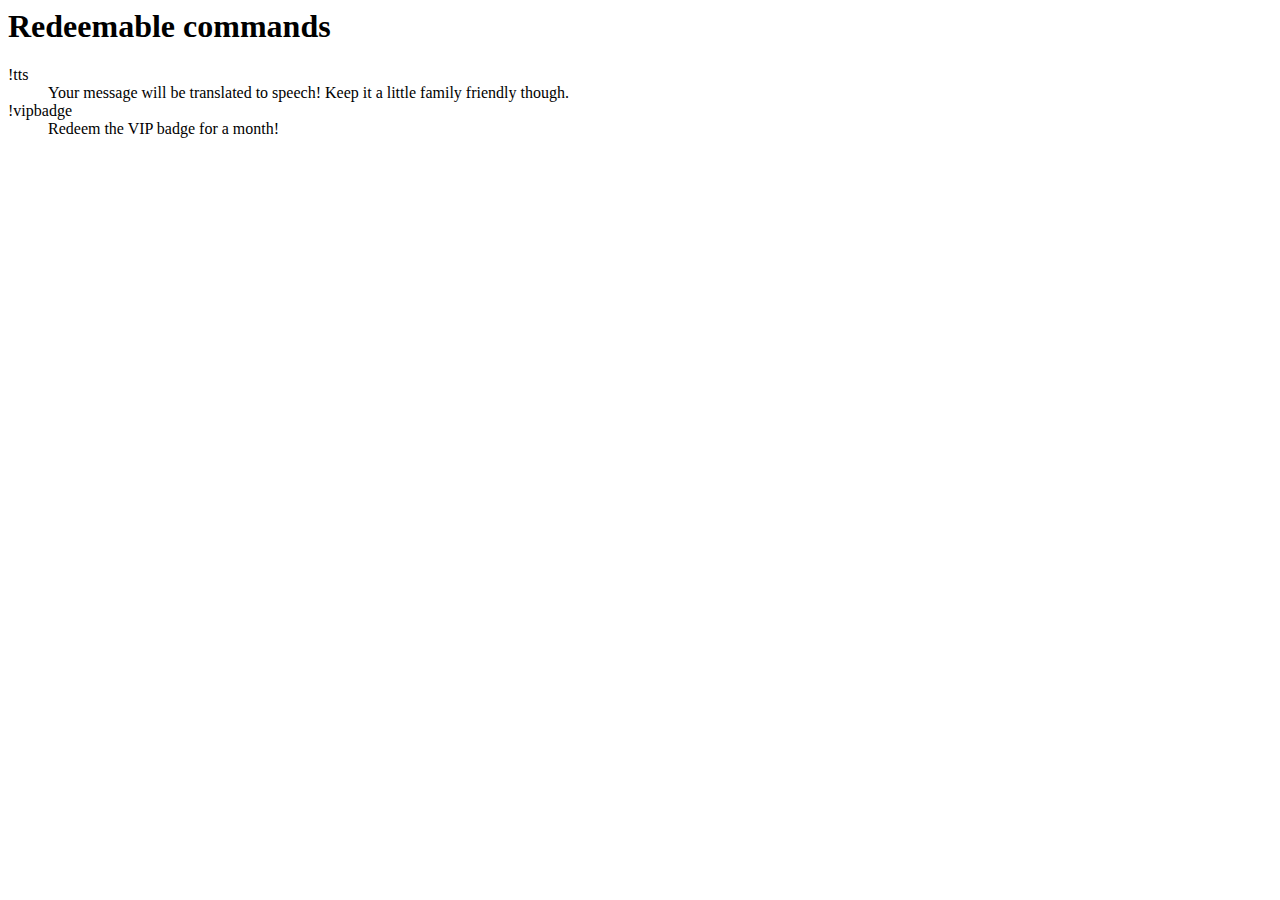
==== giftsubs/index.html @ d7fcc46a "Create gift sub page" ====
<html>
  <head>
    <title>CaveMobster - Gift subs commands</title>
  </head>
  <body>
    <h1>Redeemable commands</h1>
    <dl>
      <dt>!tts <message></dt>
      <dd>
        Your message will be translated to speech! Keep it a little family friendly though.
      </dd>
      <dt>!vipbadge</dt>
      <dd>
        Redeem the VIP badge for a month!
      </dd>
    </dl>
  </body>
</html>
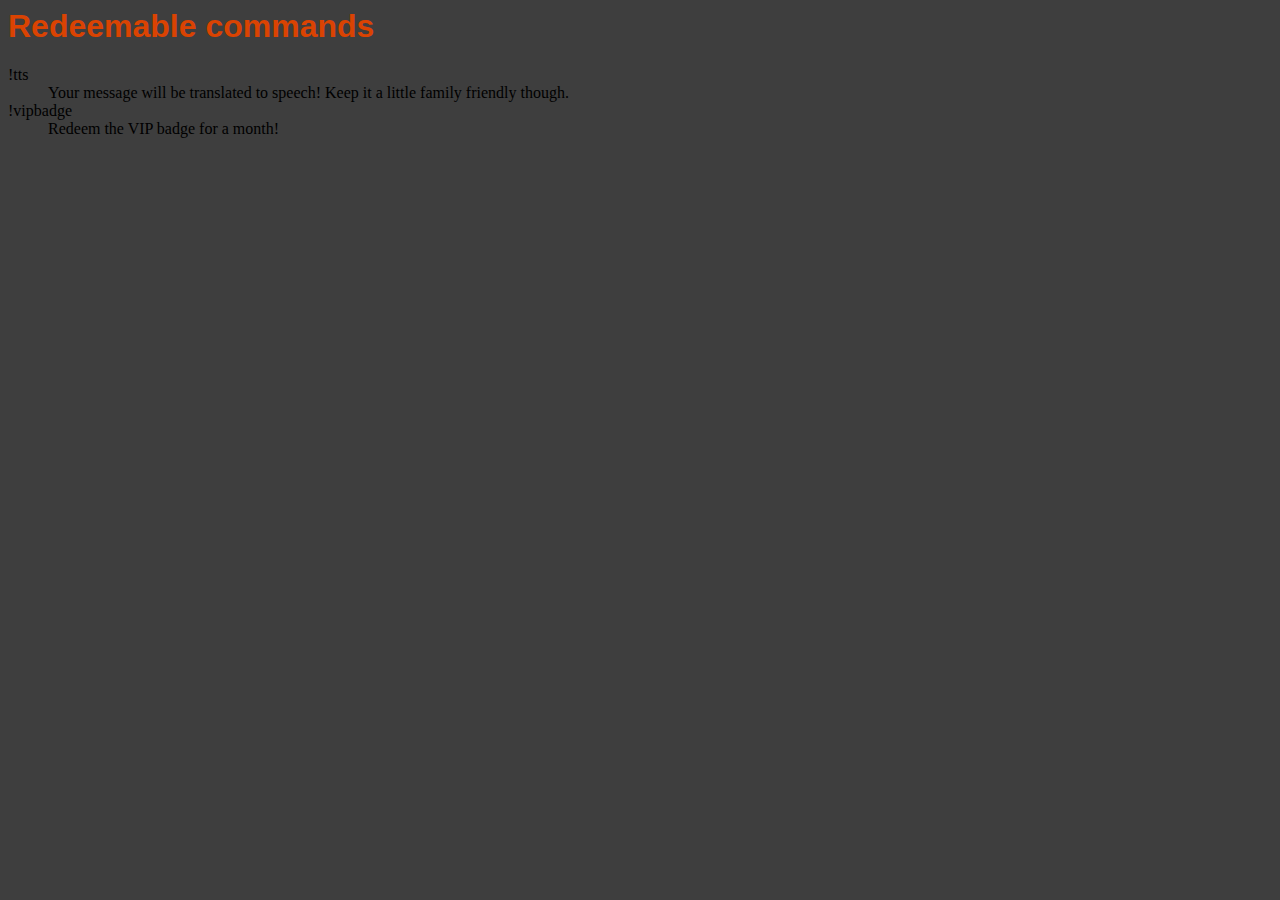
==== commit 6e9de537: "Update index.html" ====
--- a/giftsubs/index.html
+++ b/giftsubs/index.html
@@ -1,6 +1,8 @@
 <html>
   <head>
     <title>CaveMobster - Gift subs commands</title>
+
+    <link rel="stylesheet" type="text/css" href="../css/main.css">
   </head>
   <body>
     <h1>Redeemable commands</h1>
--- a/css/main.css
+++ b/css/main.css
@@ -0,0 +1,8 @@
+body {
+  background-color: #3e3e3e;
+}
+
+h1 {
+  font-family: Verdana, Arial, sans-serif;
+  color: #da4302;
+}
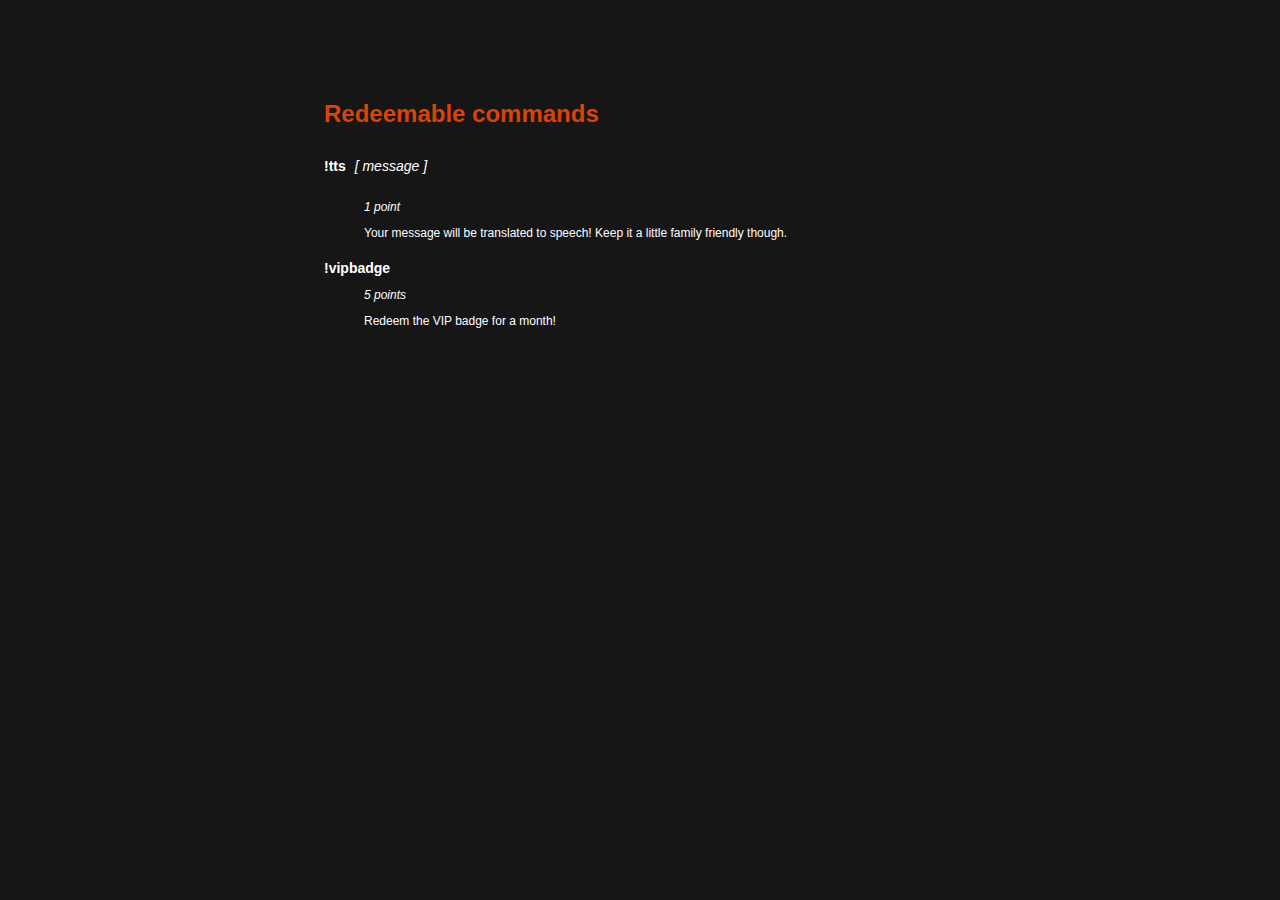
==== commit 25c1f101: "Update index.html" ====
--- a/giftsubs/index.html
+++ b/giftsubs/index.html
@@ -5,16 +5,20 @@
     <link rel="stylesheet" type="text/css" href="../css/main.css">
   </head>
   <body>
-    <h1>Redeemable commands</h1>
-    <dl>
-      <dt>!tts <message></dt>
-      <dd>
-        Your message will be translated to speech! Keep it a little family friendly though.
-      </dd>
-      <dt>!vipbadge</dt>
-      <dd>
-        Redeem the VIP badge for a month!
-      </dd>
-    </dl>
+    <div class="container">
+      <h1>Redeemable commands</h1>
+      <dl>
+        <dt>!tts <p class="argument">[ message ]</p></dt>
+        <dd>
+          <p class="points">1 point</p>
+          Your message will be translated to speech! Keep it a little family friendly though.
+        </dd>
+        <dt>!vipbadge</dt>
+        <dd>
+          <p class="points">5 points</p>
+          Redeem the VIP badge for a month!
+        </dd>
+      </dl>
+    </div>
   </body>
 </html>
--- a/css/main.css
+++ b/css/main.css
@@ -1,8 +1,36 @@
 body {
-  background-color: #3e3e3e;
+  background-color: #161616;
+  color: #FFF;
+  font-family: Verdana, Arial, sans-serif;
+  font-size: 12px;
+}
+
+.container {
+  width: 50%;
+  margin: 100px auto 0 auto;
 }
 
 h1 {
-  font-family: Verdana, Arial, sans-serif;
   color: #da4302;
 }
+
+dt {
+  font-weight: 700;
+  font-size: 14px;
+  margin-bottom: 5px;
+}
+
+.argument {
+  font-weight: 300;
+  font-style: italic;
+  display: inline-block;
+  margin-left: 5px;
+}
+
+dd {
+  margin-bottom: 20px;
+}
+
+.points {
+  font-style: italic;
+}
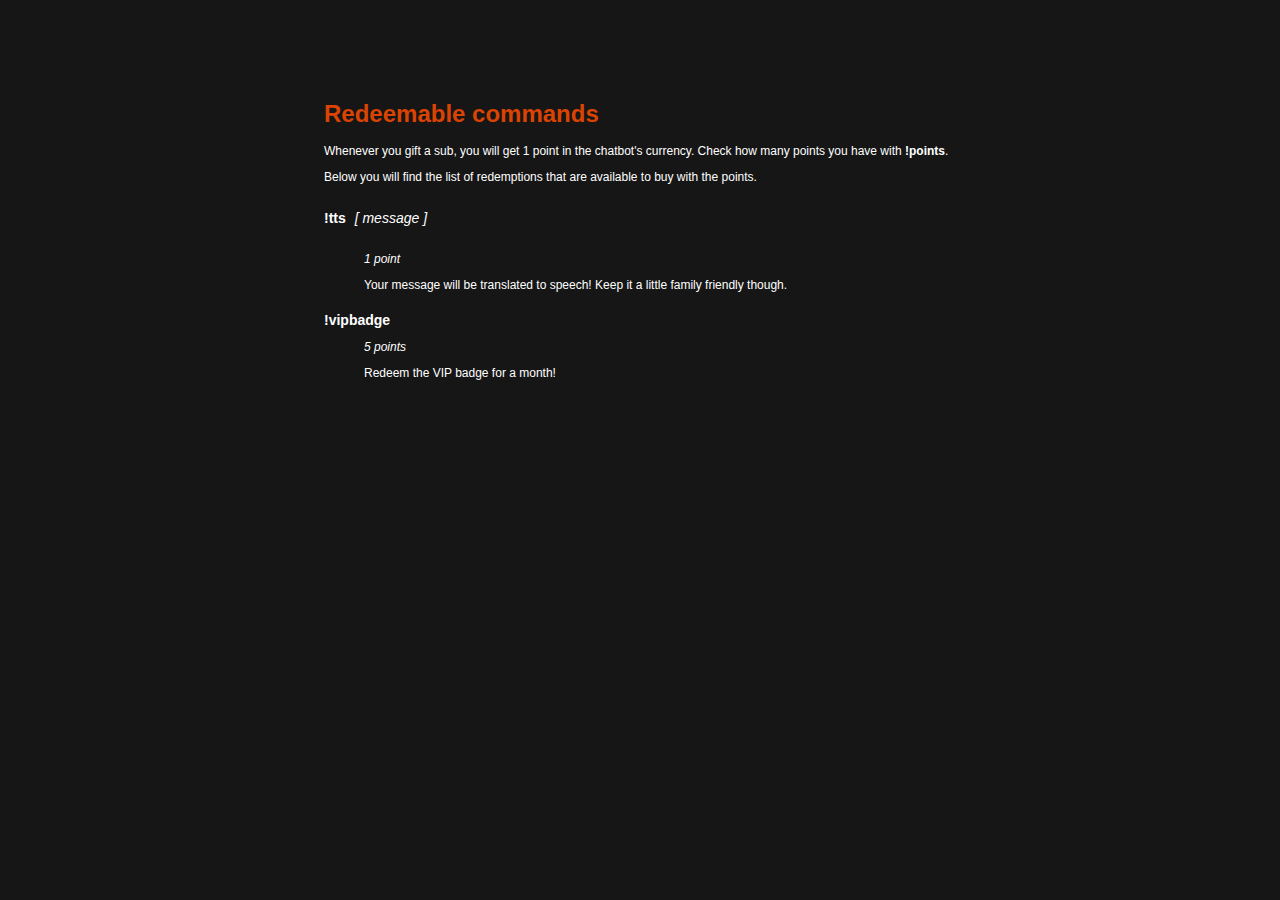
==== commit ef2d2931: "Update index.html" ====
--- a/giftsubs/index.html
+++ b/giftsubs/index.html
@@ -7,6 +7,12 @@
   <body>
     <div class="container">
       <h1>Redeemable commands</h1>
+      <p>
+        Whenever you gift a sub, you will get 1 point in the chatbot's currency. Check how many points you have with <strong>!points</strong>.
+      </p>
+      <p>
+        Below you will find the list of redemptions that are available to buy with the points.
+      </p>
       <dl>
         <dt>!tts <p class="argument">[ message ]</p></dt>
         <dd>
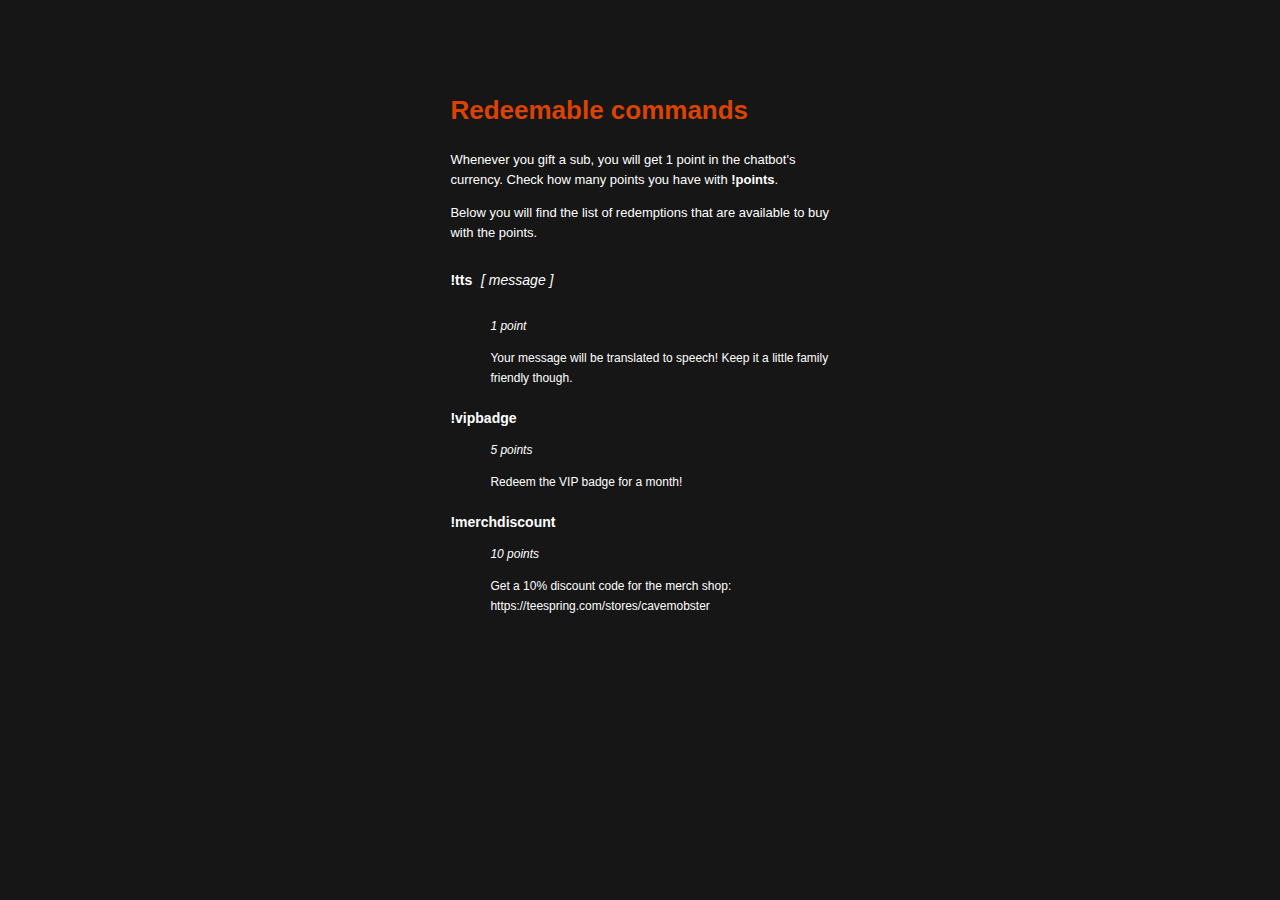
==== commit 233c0d69: "Update index.html" ====
--- a/giftsubs/index.html
+++ b/giftsubs/index.html
@@ -24,6 +24,11 @@
           <p class="points">5 points</p>
           Redeem the VIP badge for a month!
         </dd>
+        <dt>!merchdiscount</dt>
+        <dd>
+          <p class="points">10 points</p>
+          Get a 10% discount code for the merch shop: https://teespring.com/stores/cavemobster
+        </dd>
       </dl>
     </div>
   </body>
--- a/css/main.css
+++ b/css/main.css
@@ -2,16 +2,18 @@
   background-color: #161616;
   color: #FFF;
   font-family: Verdana, Arial, sans-serif;
-  font-size: 12px;
+  font-size: 13px;
+  line-height: 15pt;
 }
 
 .container {
-  width: 50%;
+  width: 30%;
   margin: 100px auto 0 auto;
 }
 
 h1 {
   color: #da4302;
+  margin-bottom: 30px;
 }
 
 dt {
@@ -29,6 +31,7 @@
 
 dd {
   margin-bottom: 20px;
+  font-size: 12px;
 }
 
 .points {
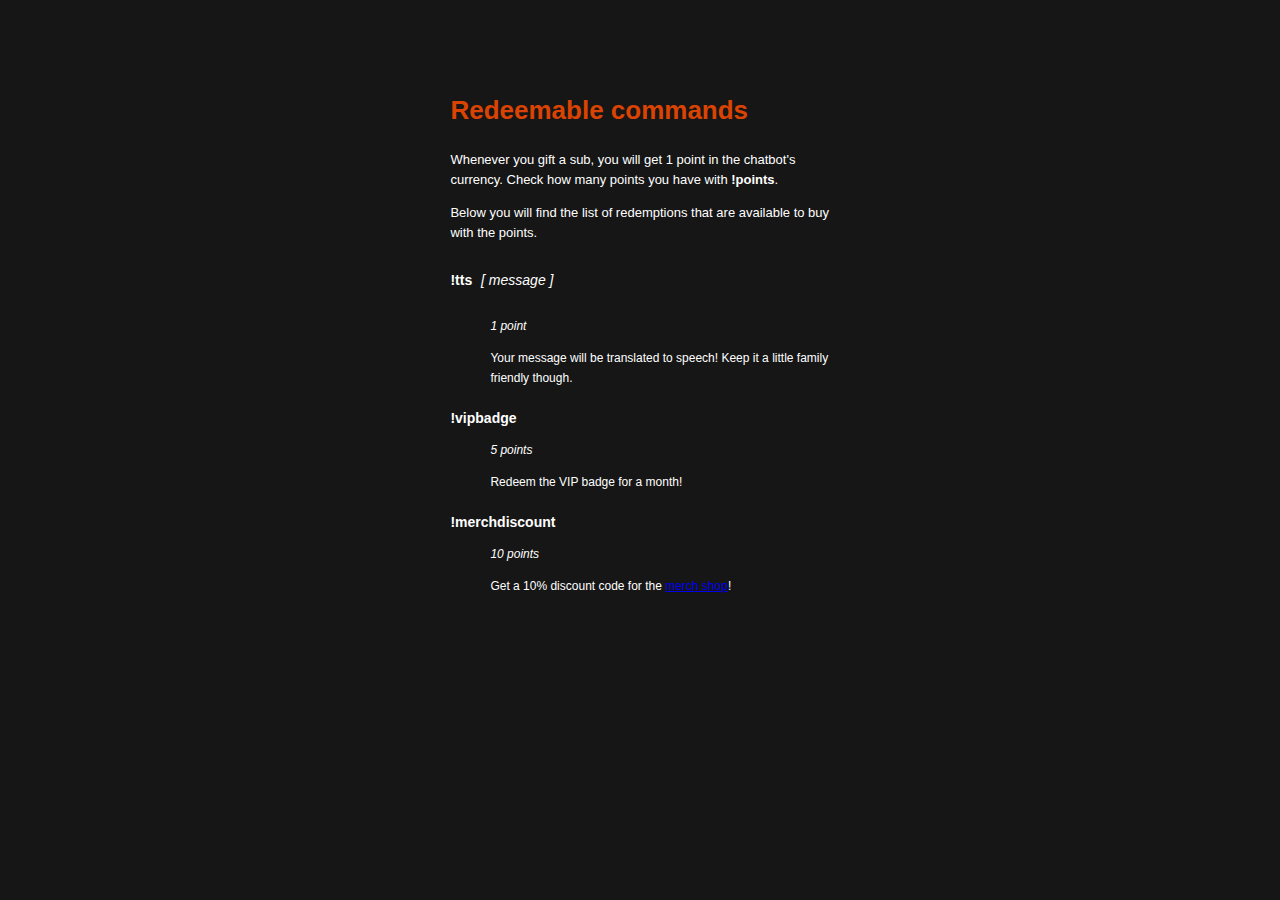
==== commit 68f68b1b: "Update index.html" ====
--- a/giftsubs/index.html
+++ b/giftsubs/index.html
@@ -27,7 +27,7 @@
         <dt>!merchdiscount</dt>
         <dd>
           <p class="points">10 points</p>
-          Get a 10% discount code for the merch shop: https://teespring.com/stores/cavemobster
+          Get a 10% discount code for the <a href="https://teespring.com/stores/cavemobster">merch shop</a>!
         </dd>
       </dl>
     </div>
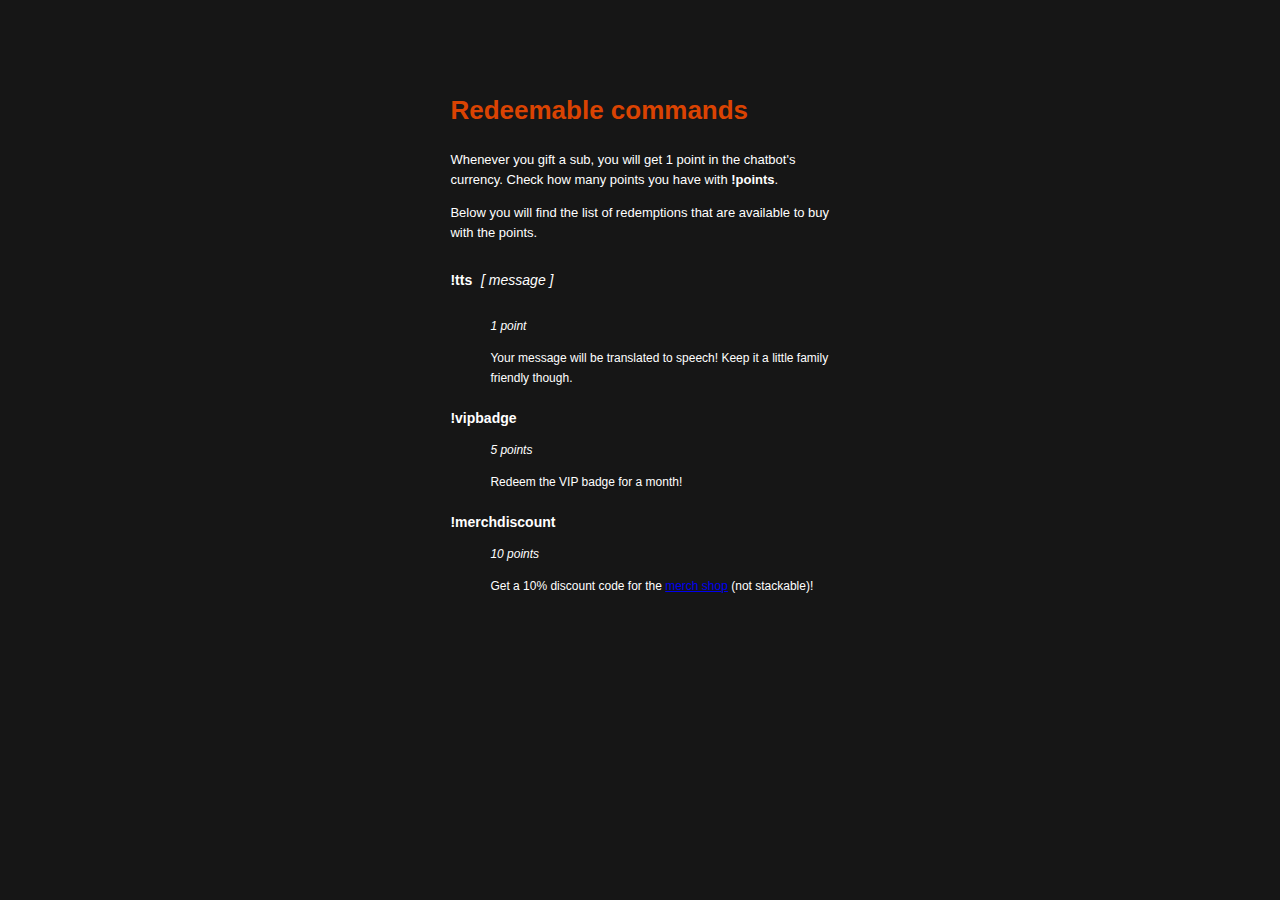
==== commit d953ec30: "Update index.html" ====
--- a/giftsubs/index.html
+++ b/giftsubs/index.html
@@ -27,7 +27,7 @@
         <dt>!merchdiscount</dt>
         <dd>
           <p class="points">10 points</p>
-          Get a 10% discount code for the <a href="https://teespring.com/stores/cavemobster">merch shop</a>!
+          Get a 10% discount code for the <a href="https://teespring.com/stores/cavemobster">merch shop</a> (not stackable)!
         </dd>
       </dl>
     </div>
